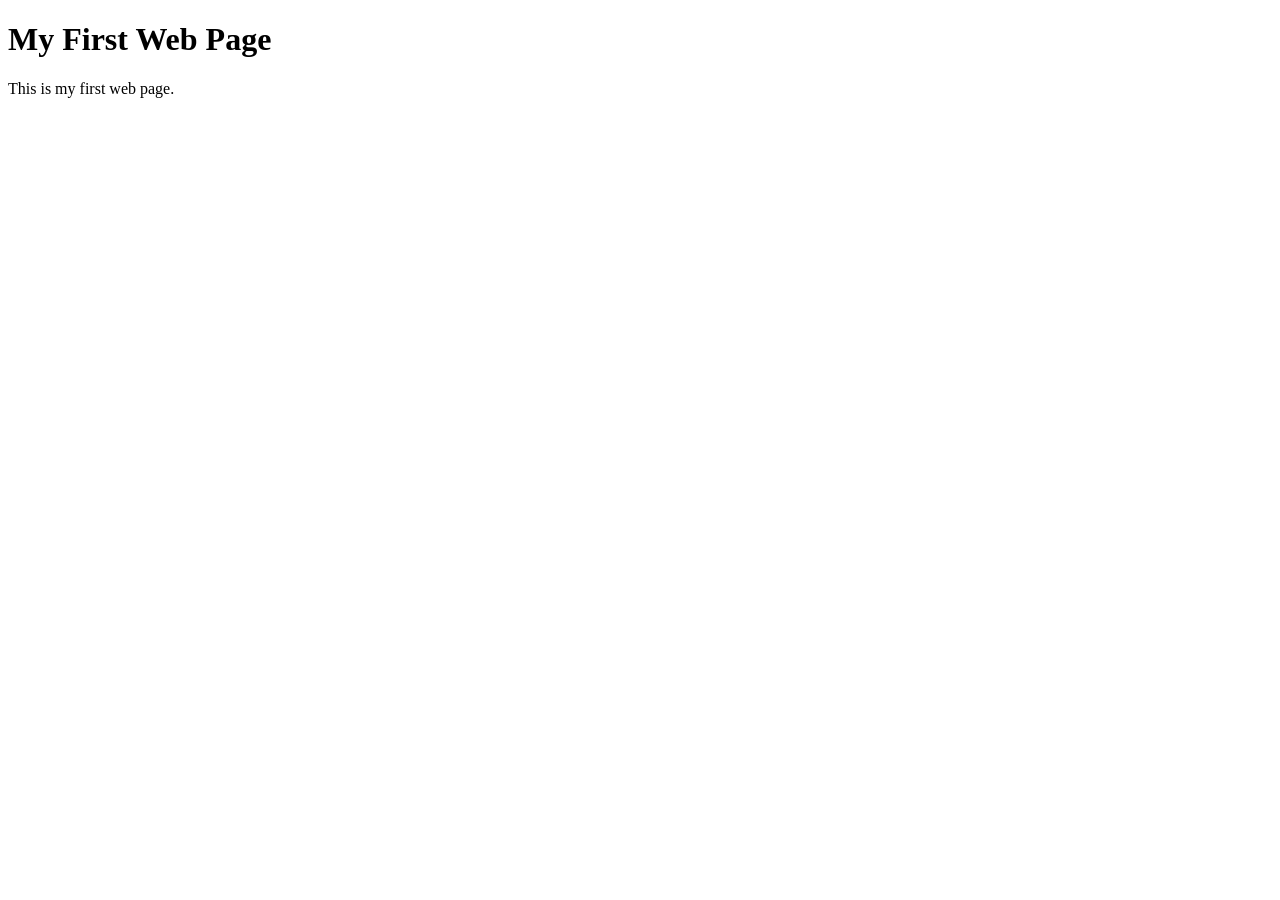
==== index.html @ febdf957 "Add index.html with initial webpage structure" ====
<!DOCTYPE html>
<html lang="en">
<head>
    <meta charset="UTF-8">
    <meta name="viewport" content="width=device-width, initial-scale=1.0">
    <title>My First Web Page</title>
</head>
<body>
    <h1>My First Web Page</h1>
    <p>This is my first web page.</p>
</body>
</html>
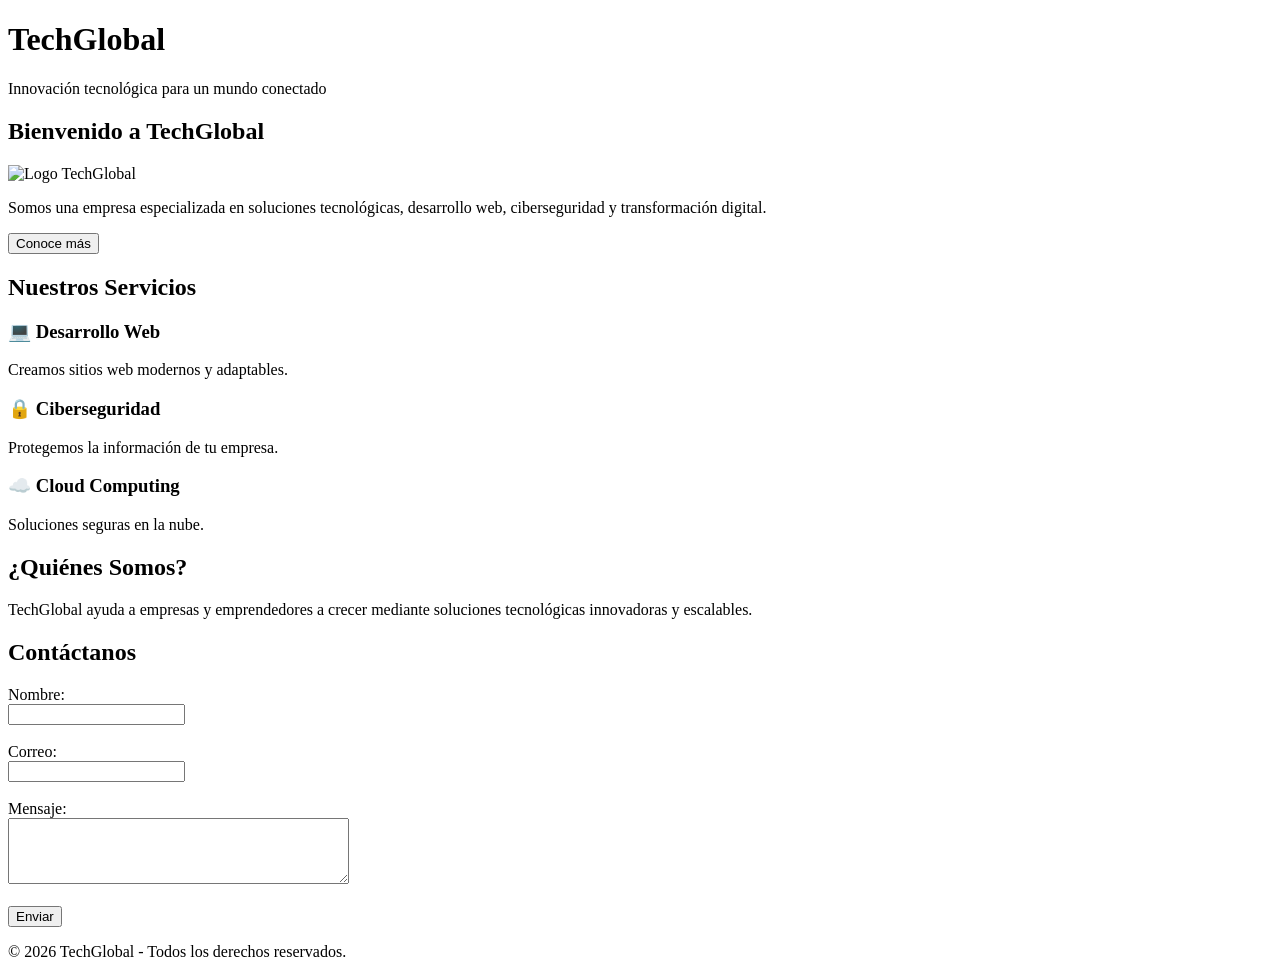
==== commit 8e9f2529: "feat: improve homepage structure and add technology content" ====
--- a/index.html
+++ b/index.html
@@ -1,12 +1,72 @@
 <!DOCTYPE html>
-<html lang="en">
+<html lang="es">
 <head>
     <meta charset="UTF-8">
     <meta name="viewport" content="width=device-width, initial-scale=1.0">
-    <title>My First Web Page</title>
+    <title>TechGlobal</title>
 </head>
 <body>
-    <h1>My First Web Page</h1>
-    <p>This is my first web page.</p>
+
+    <header>
+        <h1>TechGlobal</h1>
+        <p>Innovación tecnológica para un mundo conectado</p>
+    </header>
+
+    <section>
+        <h2>Bienvenido a TechGlobal</h2>
+
+        <img src="img/logo.png" alt="Logo TechGlobal" width="300">
+
+        <p>
+            Somos una empresa especializada en soluciones tecnológicas,
+            desarrollo web, ciberseguridad y transformación digital.
+        </p>
+
+        <button>Conoce más</button>
+    </section>
+
+    <section>
+        <h2>Nuestros Servicios</h2>
+
+        <h3>💻 Desarrollo Web</h3>
+        <p>Creamos sitios web modernos y adaptables.</p>
+
+        <h3>🔒 Ciberseguridad</h3>
+        <p>Protegemos la información de tu empresa.</p>
+
+        <h3>☁️ Cloud Computing</h3>
+        <p>Soluciones seguras en la nube.</p>
+    </section>
+
+    <section>
+        <h2>¿Quiénes Somos?</h2>
+
+        <p>
+            TechGlobal ayuda a empresas y emprendedores a crecer
+            mediante soluciones tecnológicas innovadoras y escalables.
+        </p>
+    </section>
+
+    <section>
+        <h2>Contáctanos</h2>
+
+        <form>
+            <label>Nombre:</label><br>
+            <input type="text" required><br><br>
+
+            <label>Correo:</label><br>
+            <input type="email" required><br><br>
+
+            <label>Mensaje:</label><br>
+            <textarea rows="4" cols="40"></textarea><br><br>
+
+            <button type="submit">Enviar</button>
+        </form>
+    </section>
+
+    <footer>
+        <p>© 2026 TechGlobal - Todos los derechos reservados.</p>
+    </footer>
+
 </body>
 </html>
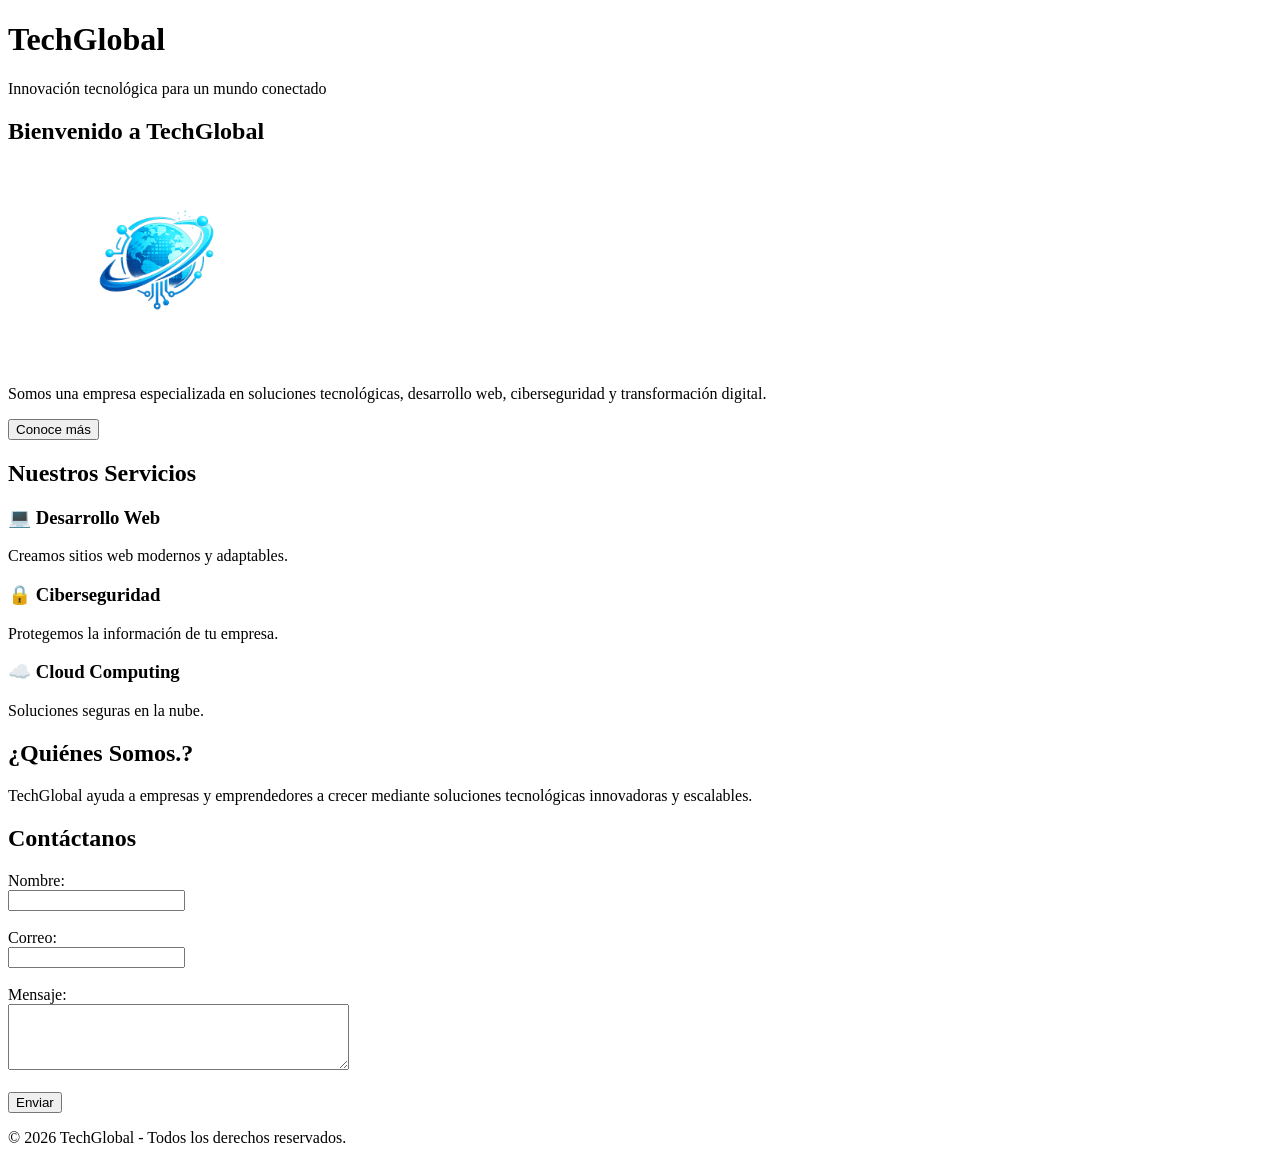
==== commit 2637e53a: "fix: correct typo in "¿Quiénes Somos?" heading" ====
--- a/index.html
+++ b/index.html
@@ -39,7 +39,7 @@
     </section>
 
     <section>
-        <h2>¿Quiénes Somos?</h2>
+        <h2>¿Quiénes Somos.?</h2>
 
         <p>
             TechGlobal ayuda a empresas y emprendedores a crecer
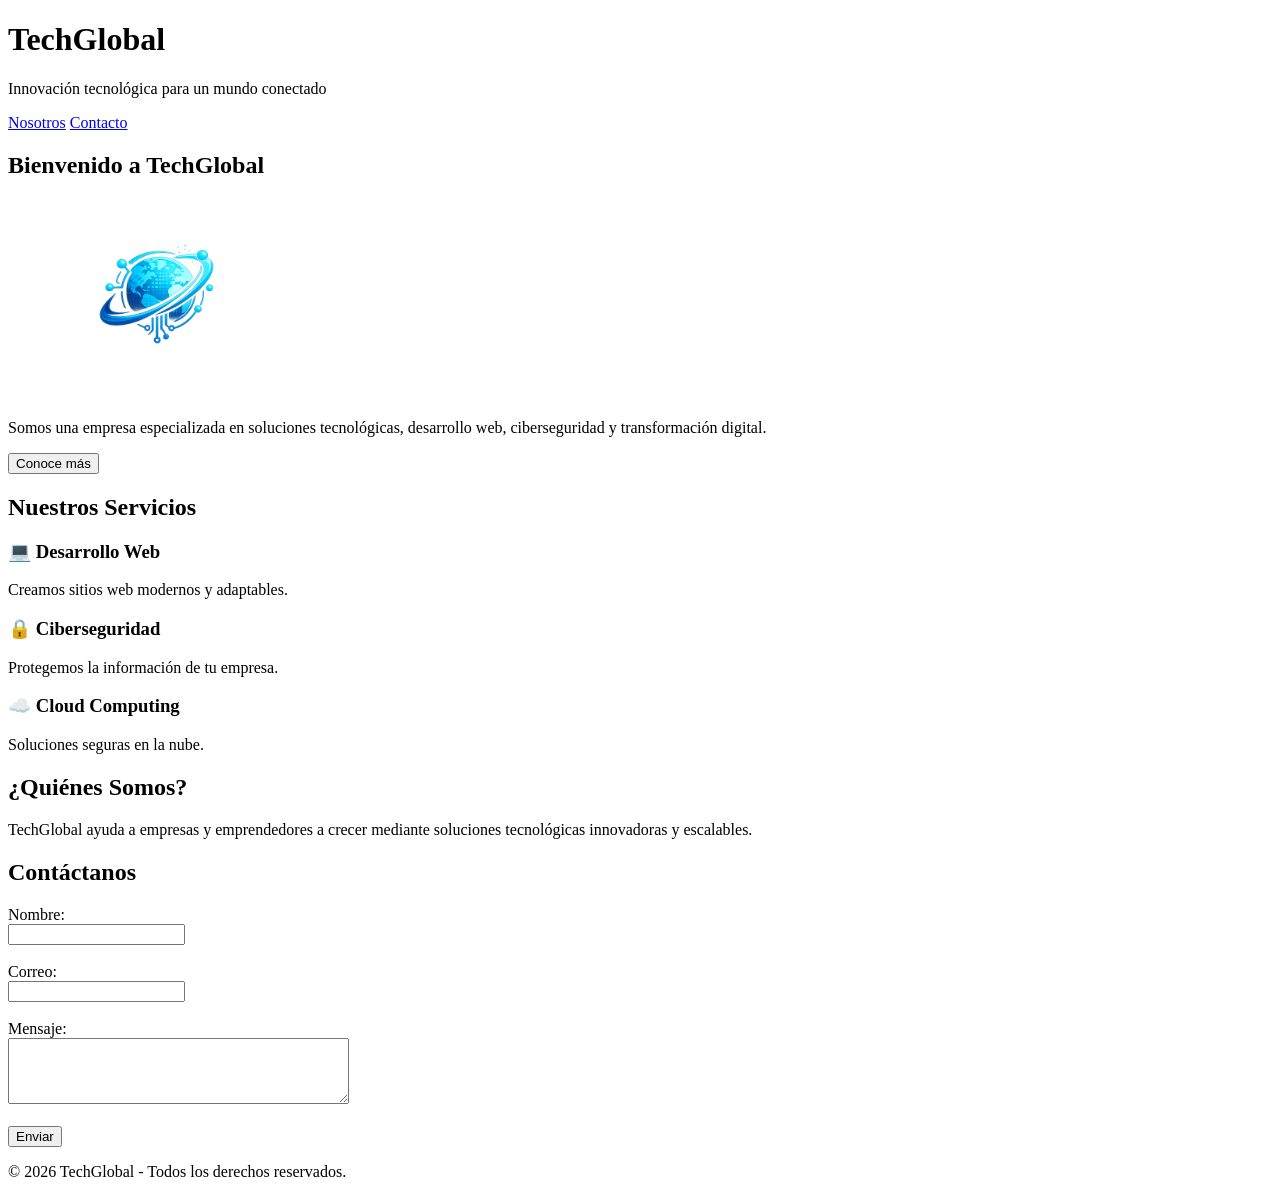
==== commit 8a98e1c9: "A navigation button was added for the "Contact" and "About Us" options." ====
--- a/index.html
+++ b/index.html
@@ -11,6 +11,11 @@
         <h1>TechGlobal</h1>
         <p>Innovación tecnológica para un mundo conectado</p>
     </header>
+    <!-- Menú de navegación -->
+    <nav>
+        <a href="pages/nosotros.html" class="boton">Nosotros</a>
+        <a href="pages/contacto.html" class="boton">Contacto</a>
+    </nav>
 
     <section>
         <h2>Bienvenido a TechGlobal</h2>
@@ -39,7 +44,7 @@
     </section>
 
     <section>
-        <h2>¿Quiénes Somos.?</h2>
+        <h2>¿Quiénes Somos?</h2>
 
         <p>
             TechGlobal ayuda a empresas y emprendedores a crecer
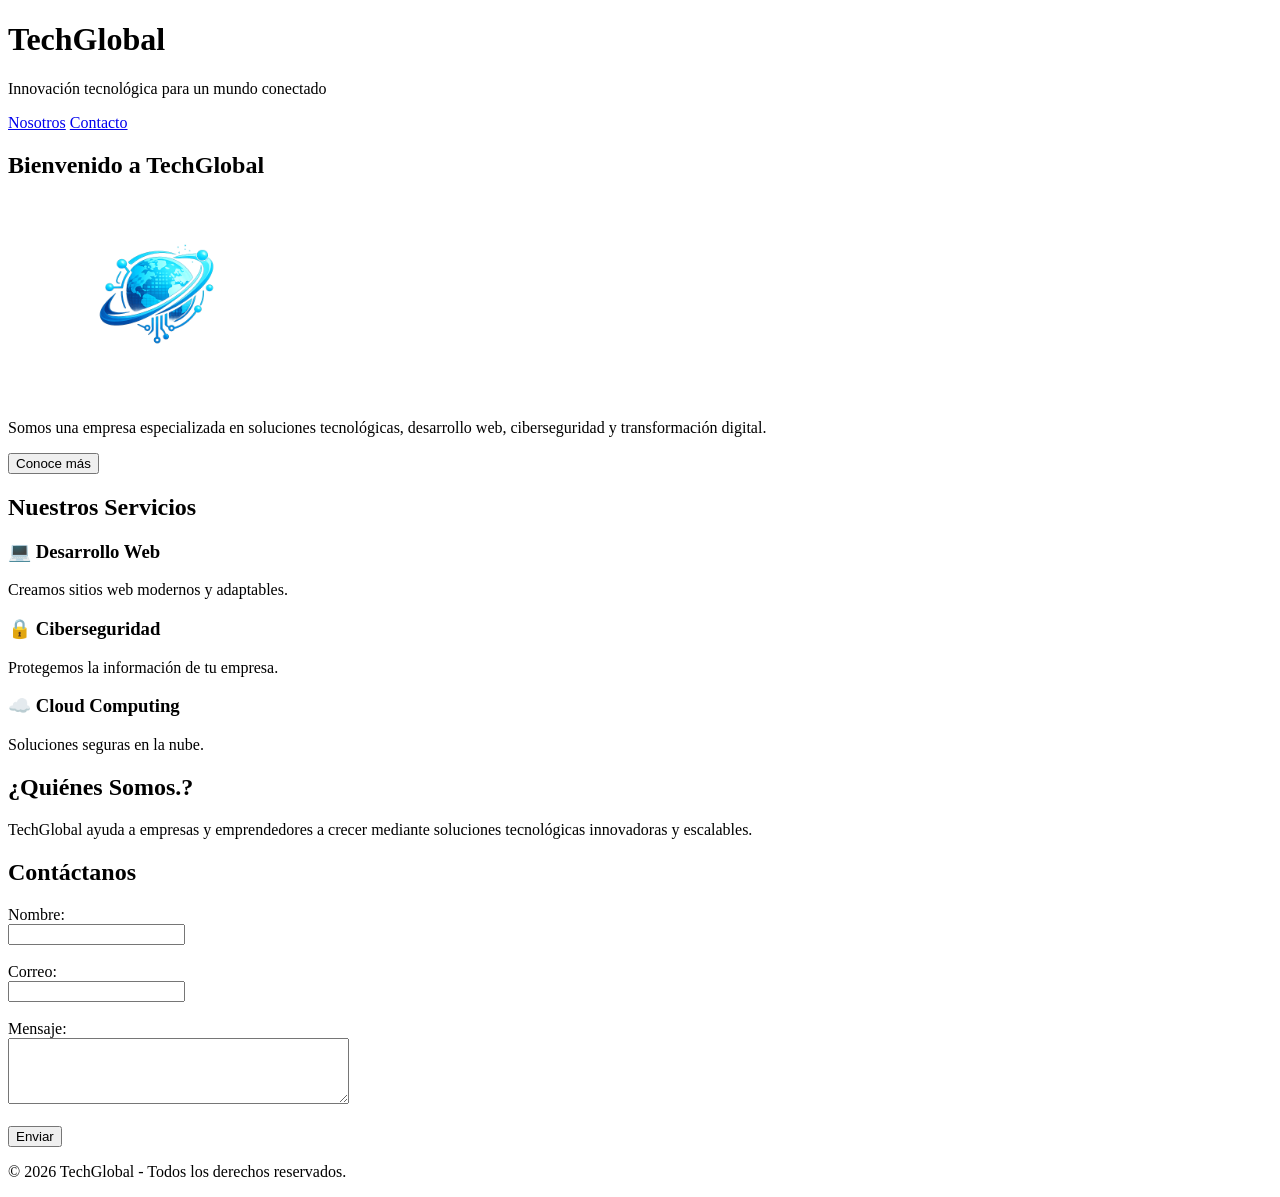
==== commit 2ab7fa9e: "Merge branch 'main' of https://github.com/Victor-cam/REESTRUCTURACION-" ====
--- a/index.html
+++ b/index.html
@@ -44,7 +44,7 @@
     </section>
 
     <section>
-        <h2>¿Quiénes Somos?</h2>
+        <h2>¿Quiénes Somos.?</h2>
 
         <p>
             TechGlobal ayuda a empresas y emprendedores a crecer
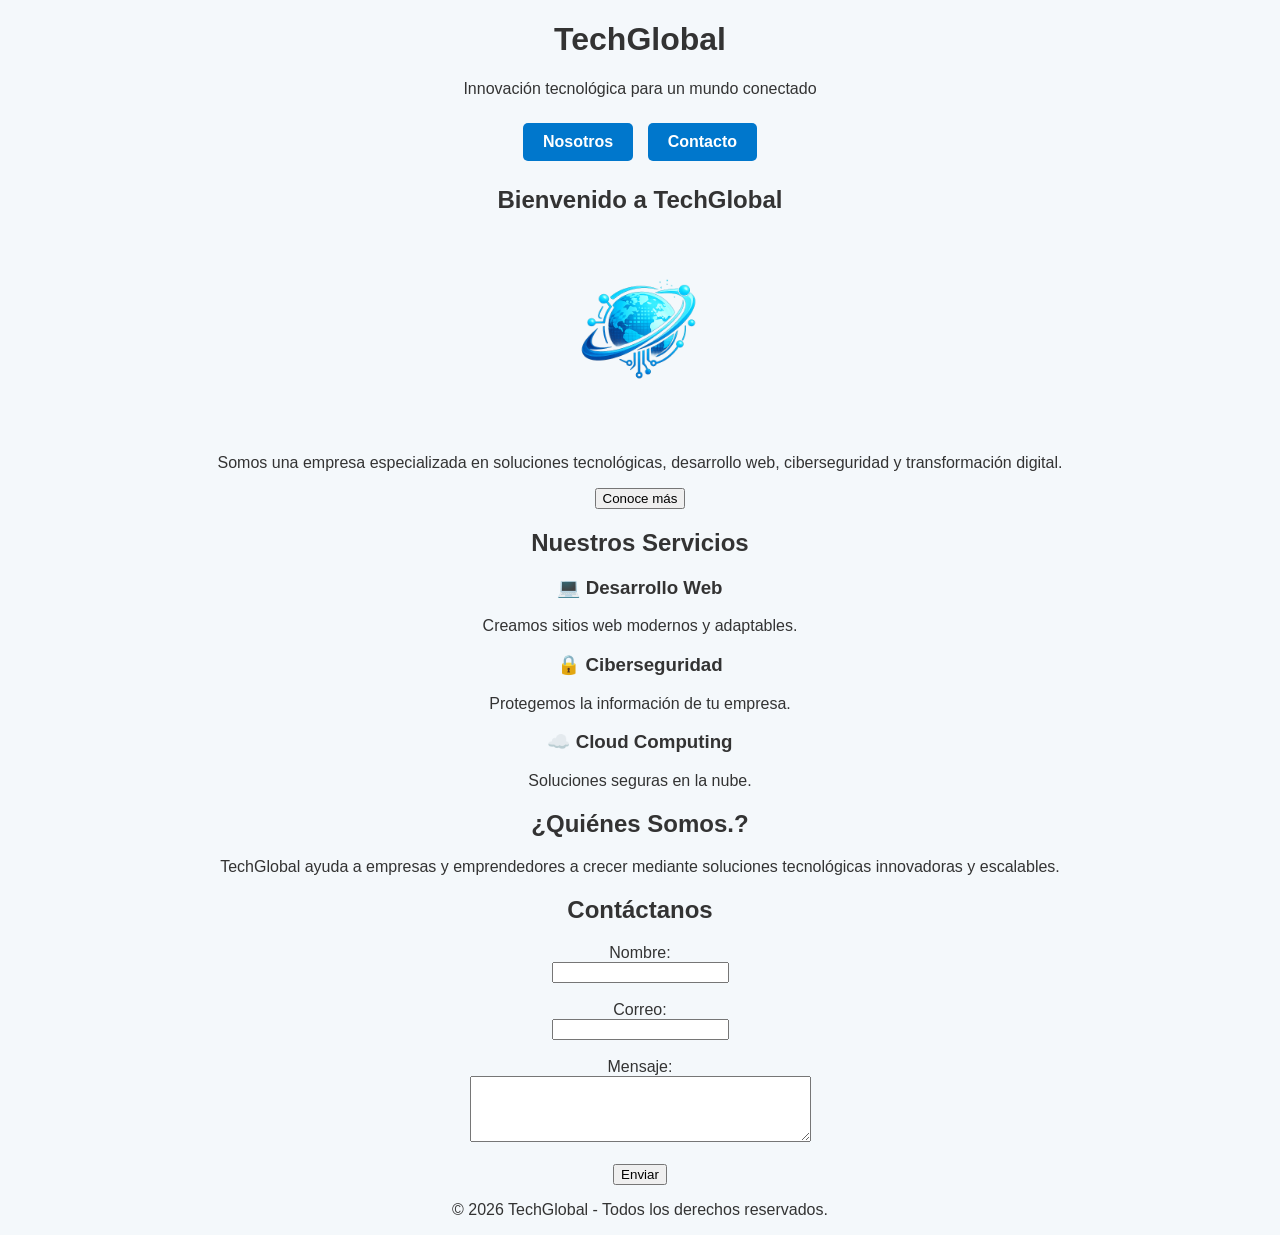
==== commit 6de9a5e9: "Styles were called in indext," ====
--- a/index.html
+++ b/index.html
@@ -4,6 +4,7 @@
     <meta charset="UTF-8">
     <meta name="viewport" content="width=device-width, initial-scale=1.0">
     <title>TechGlobal</title>
+    <link rel="stylesheet" href="styles/main.css">
 </head>
 <body>
 
--- a/styles/main.css
+++ b/styles/main.css
@@ -0,0 +1,29 @@
+body {
+    font-family: Arial, sans-serif;
+    background-color: #f4f8fb;
+    color: #333;
+    margin: 0;
+    padding: 0;
+    text-align: center;
+}
+/* Navegación */
+nav {
+    text-align: center;
+    margin: 20px 0;
+}
+
+/* Botones del menú */
+.boton {
+    display: inline-block;
+    background-color: #0077cc;
+    color: white;
+    text-decoration: none;
+    padding: 10px 20px;
+    margin: 5px;
+    border-radius: 5px;
+    font-weight: bold;
+}
+
+.boton:hover {
+    background-color: #005fa3;
+}
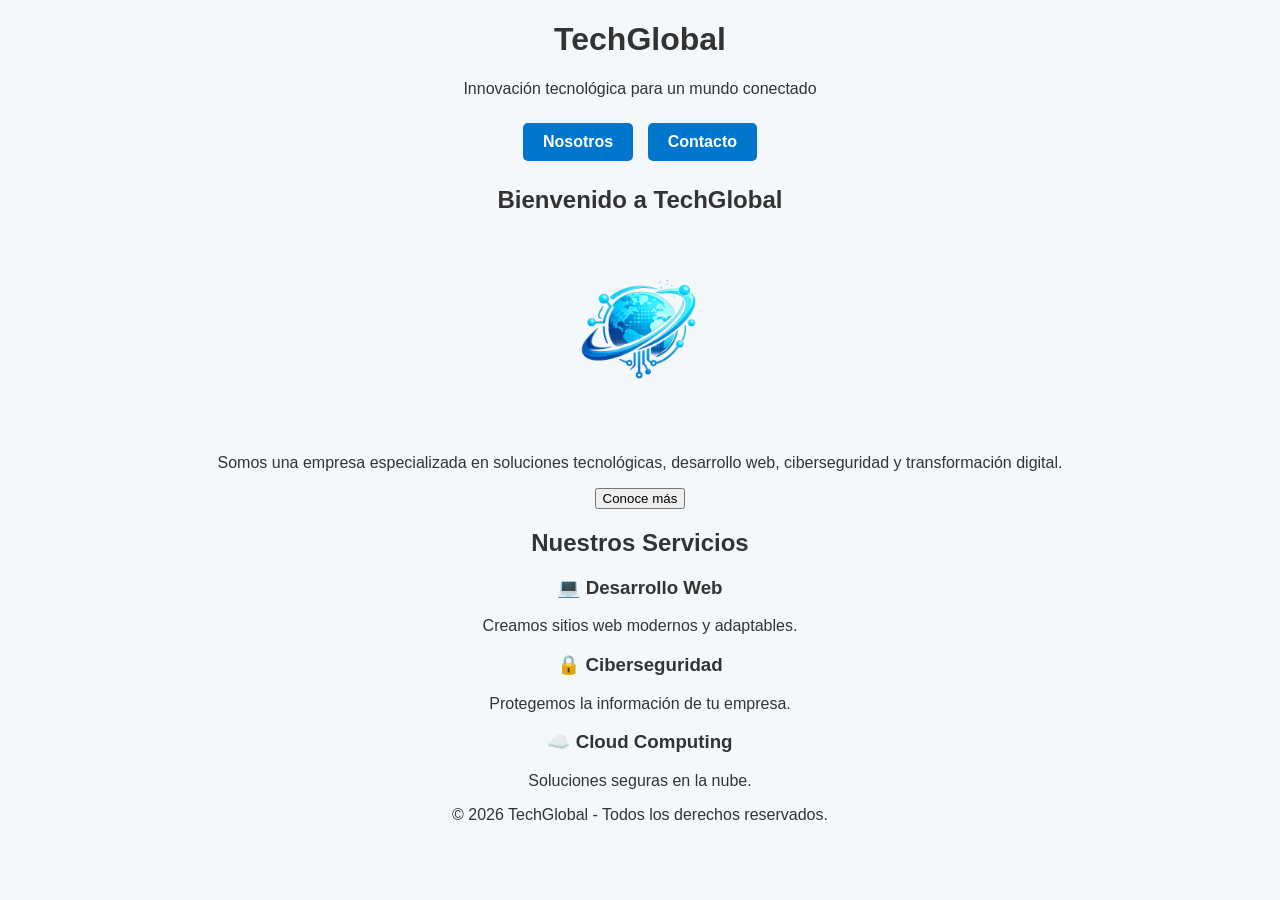
==== commit f8632f3f: "We organize content." ====
--- a/index.html
+++ b/index.html
@@ -44,32 +44,7 @@
         <p>Soluciones seguras en la nube.</p>
     </section>
 
-    <section>
-        <h2>¿Quiénes Somos.?</h2>
-
-        <p>
-            TechGlobal ayuda a empresas y emprendedores a crecer
-            mediante soluciones tecnológicas innovadoras y escalables.
-        </p>
-    </section>
-
-    <section>
-        <h2>Contáctanos</h2>
-
-        <form>
-            <label>Nombre:</label><br>
-            <input type="text" required><br><br>
-
-            <label>Correo:</label><br>
-            <input type="email" required><br><br>
-
-            <label>Mensaje:</label><br>
-            <textarea rows="4" cols="40"></textarea><br><br>
-
-            <button type="submit">Enviar</button>
-        </form>
-    </section>
-
+   
     <footer>
         <p>© 2026 TechGlobal - Todos los derechos reservados.</p>
     </footer>
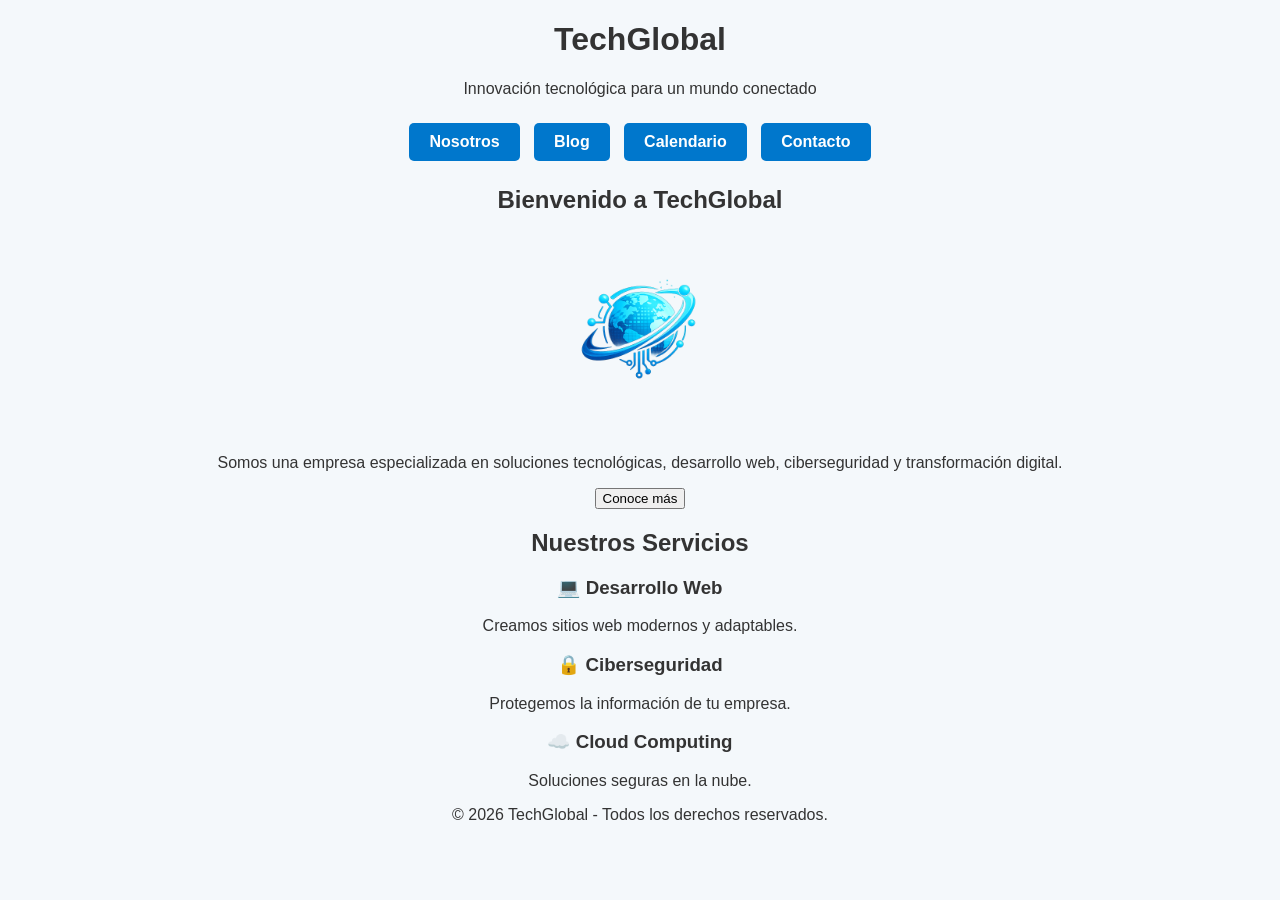
==== commit 31706cb1: "feat: agrega secciones de blog y calendario de eventos, y navegación en contacto" ====
--- a/index.html
+++ b/index.html
@@ -15,6 +15,8 @@
     <!-- Menú de navegación -->
     <nav>
         <a href="pages/nosotros.html" class="boton">Nosotros</a>
+        <a href="pages/blog.html" class="boton">Blog</a>
+        <a href="pages/calendario.html" class="boton">Calendario</a>
         <a href="pages/contacto.html" class="boton">Contacto</a>
     </nav>
 
--- a/styles/main.css
+++ b/styles/main.css
@@ -26,4 +26,33 @@
 
 .boton:hover {
     background-color: #005fa3;
+}
+/* Tarjetas del blog */
+.tarjeta {
+    background-color: white;
+    border-radius: 8px;
+    padding: 15px 20px;
+    margin: 15px auto;
+    max-width: 500px;
+    text-align: left;
+    box-shadow: 0 1px 4px rgba(0,0,0,0.1);
+}
+.tarjeta .fecha {
+    font-size: 0.85em;
+    color: #666;
+}
+
+/* Tabla de eventos */
+.tabla-eventos {
+    margin: 20px auto;
+    border-collapse: collapse;
+    max-width: 600px;
+}
+.tabla-eventos th, .tabla-eventos td {
+    border: 1px solid #ccc;
+    padding: 10px 15px;
+}
+.tabla-eventos th {
+    background-color: #0077cc;
+    color: white;
 }
